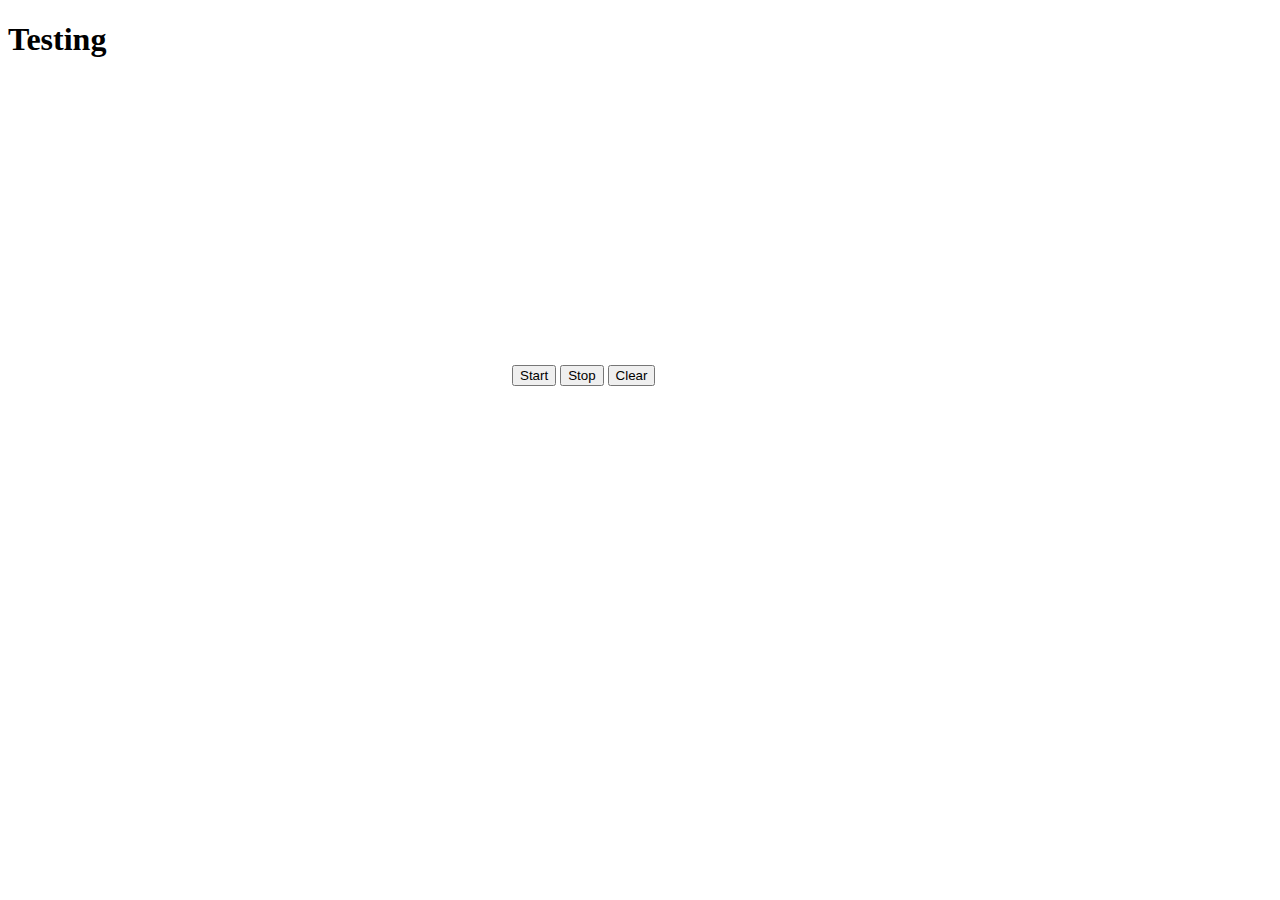
==== HW 04/test.html @ 74f7ea8d "SVG Circle" ====
<!DOCTYPE HTML>
<html>
  <head>
    <title>Test</title>
  </head>
  <body>
    <h1>Testing</h1>
    <svg xmlns="http://www.w3.org/2000/svg" id="vimg" height="300" width="500">
    </svg>
    <button id = "start">Start</button>
    <button id = "stop">Stop</button>
    <button id = "clear">Clear</button>
  <script src="test.js"></script>
  </body>
</html>
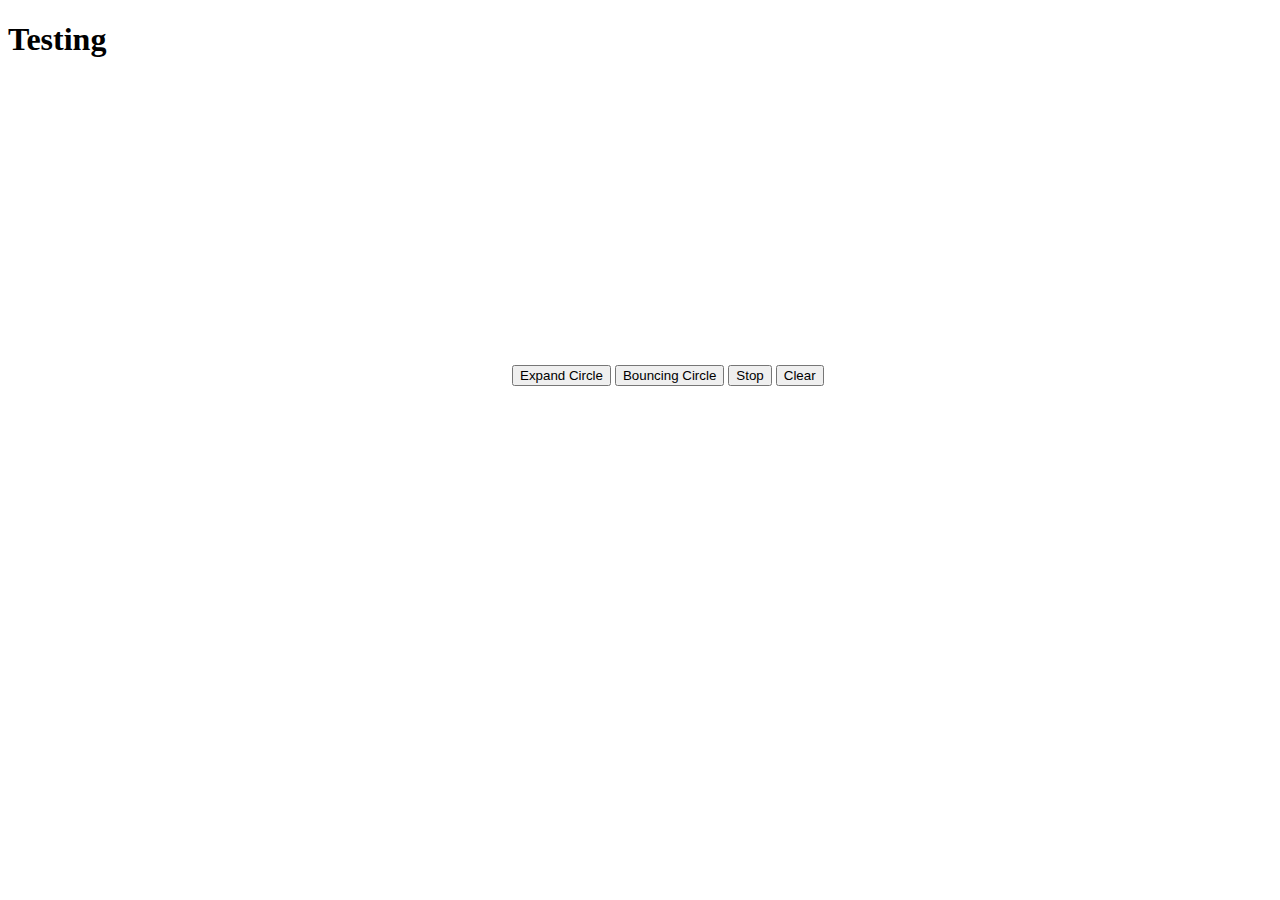
==== commit 00c27525: "oops" ====
--- a/HW 04/test.html
+++ b/HW 04/test.html
@@ -7,7 +7,8 @@
     <h1>Testing</h1>
     <svg xmlns="http://www.w3.org/2000/svg" id="vimg" height="300" width="500">
     </svg>
-    <button id = "start">Start</button>
+    <button id = "start">Expand Circle</button>
+    <button id = "Startb">Bouncing Circle</button>
     <button id = "stop">Stop</button>
     <button id = "clear">Clear</button>
   <script src="test.js"></script>
